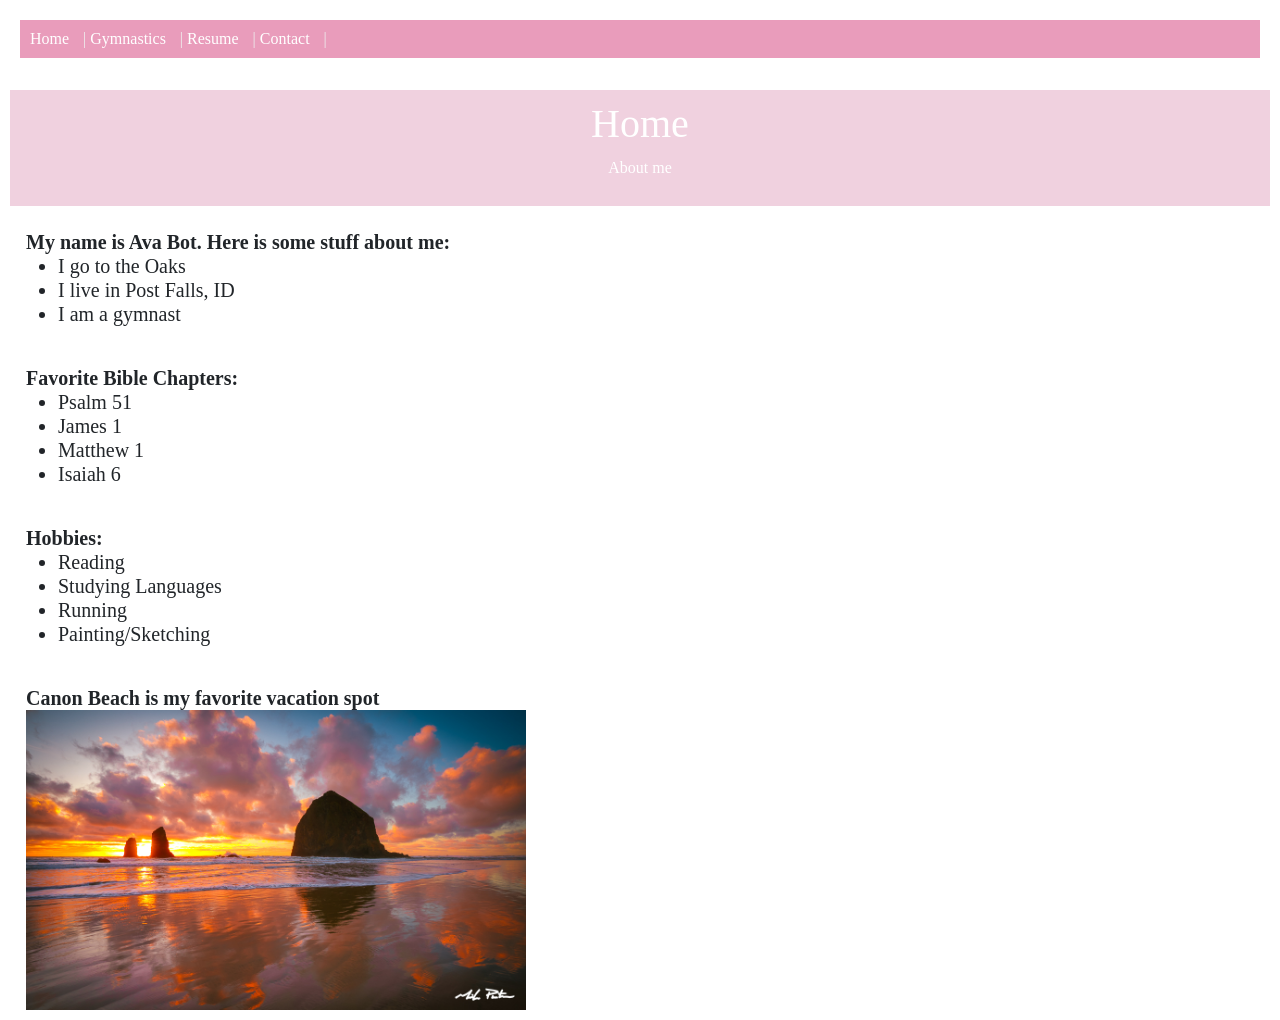
==== index.html @ 11601110 "Add files" ====
<html>

<head>
<link href="https://cdn.jsdelivr.net/npm/bootstrap@5.0.2/dist/css/bootstrap.min.css" rel="stylesheet" >
    <script src="scripts.js"></script>
    <link rel="stylesheet" href="styles.css">
    <iframe src="menu.html" style="width:100%; height:80px; border:none;
    display:block; overflow:hidden; position:sticky; top:0; z-index:1000;"></iframe>
   
</head>

<body>
    <header>
    <h1>Home</h1>
    <p>About me</p>
</header>
<br>
<h5>
    <div class="ms-3"> 
            <b>
        My name is Ava Bot. Here is some stuff about me:
            </b>
        <br>
        <ul>
            <li> I go to the Oaks</li>
            <li> I live in Post Falls, ID</li>
            <li>I am a gymnast</li>
        </ul>
        <br>
        <b>
        Favorite Bible Chapters:
        </b>
        <ul>
            <li> Psalm 51</li>
            <li> James 1</li>
            <li> Matthew 1</li>
            <li> Isaiah 6</li>
        </ul>
        <br>
        <b>
        Hobbies:
        </b>
        <ul>
            <li> Reading</li>
            <li> Studying Languages</li>
            <li> Running</li>
            <li> Painting/Sketching</li>
        </ul>
        <br>
        <b>
        Canon Beach is my favorite vacation spot
        </b>
        <br>
        <img width="500px" id="canonbeach" src="Cannon-Beach-Sunset-Photograph.jpg">
</h5>
</body>
</html>
---- styles.css ----
body {
    font-family: 'Times New Roman', Times, serif, sans-serif;
    margin: 10;
}

/* Menu */
nav {
    background-color: #e99cbb;
    padding: 10px;
}

nav a {
    color: white;
    margin-right: 10px;
    text-decoration: none;
}

nav a:hover { 
    color: #f0d1df;
}

/* Header */
header {
    background-color: #f0d1df;
    color:white;
    padding: 10px;
    text-align: center;
}

/* Main content */
main {
    padding: 10px;
}

/* Footer */
footer {
    background-color: #eee;
    text-align: center;
    padding: 20px;
}

.pipe {
    color:#eee;
}

/*
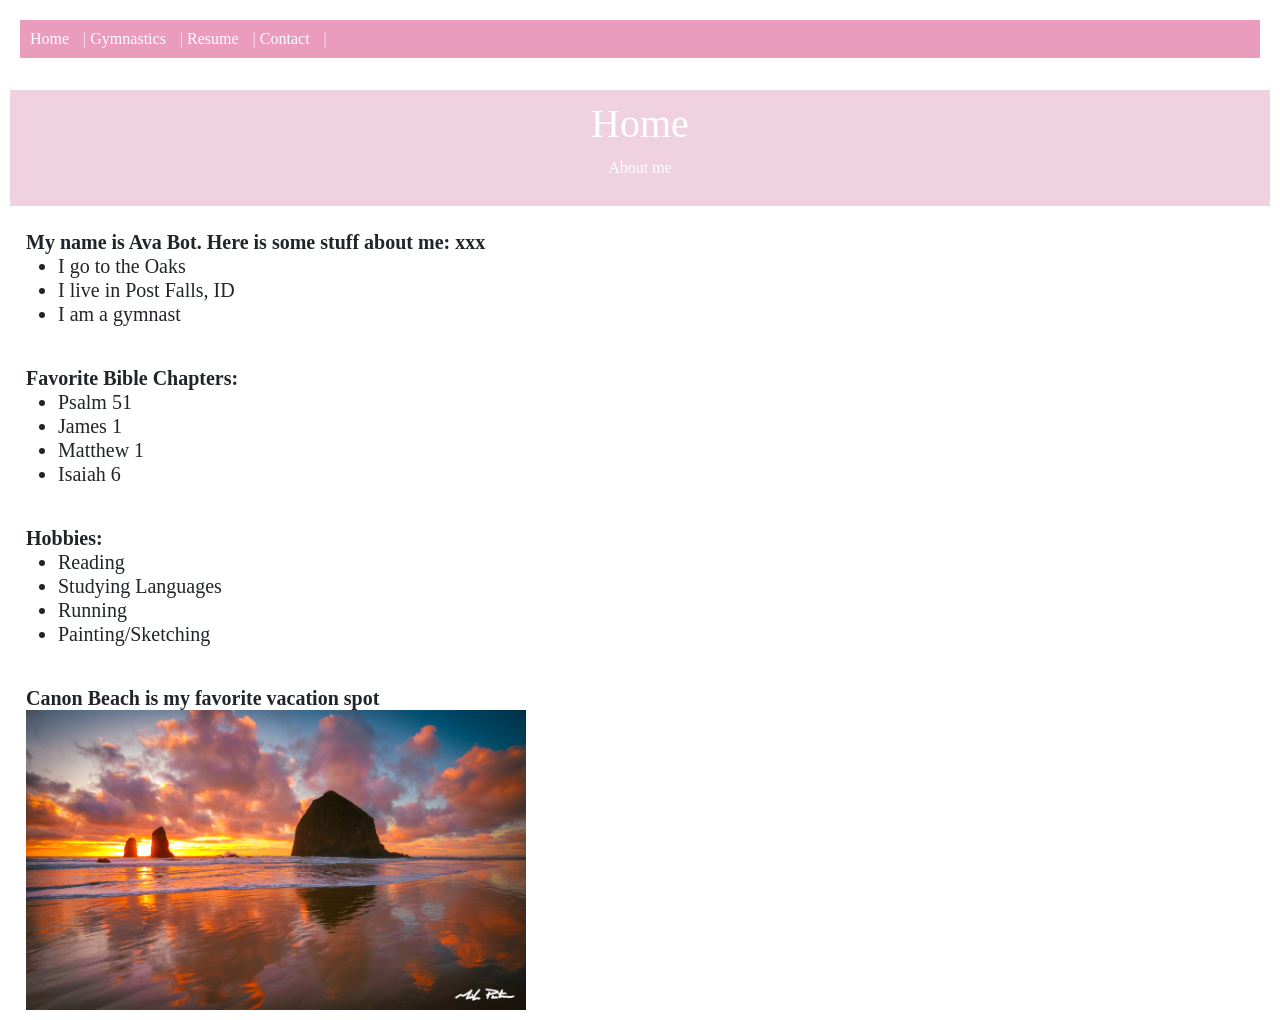
==== commit 17ee1669: "small edit" ====
--- a/index.html
+++ b/index.html
@@ -18,7 +18,7 @@
 <h5>
     <div class="ms-3"> 
             <b>
-        My name is Ava Bot. Here is some stuff about me:
+        My name is Ava Bot. Here is some stuff about me: xxx
             </b>
         <br>
         <ul>
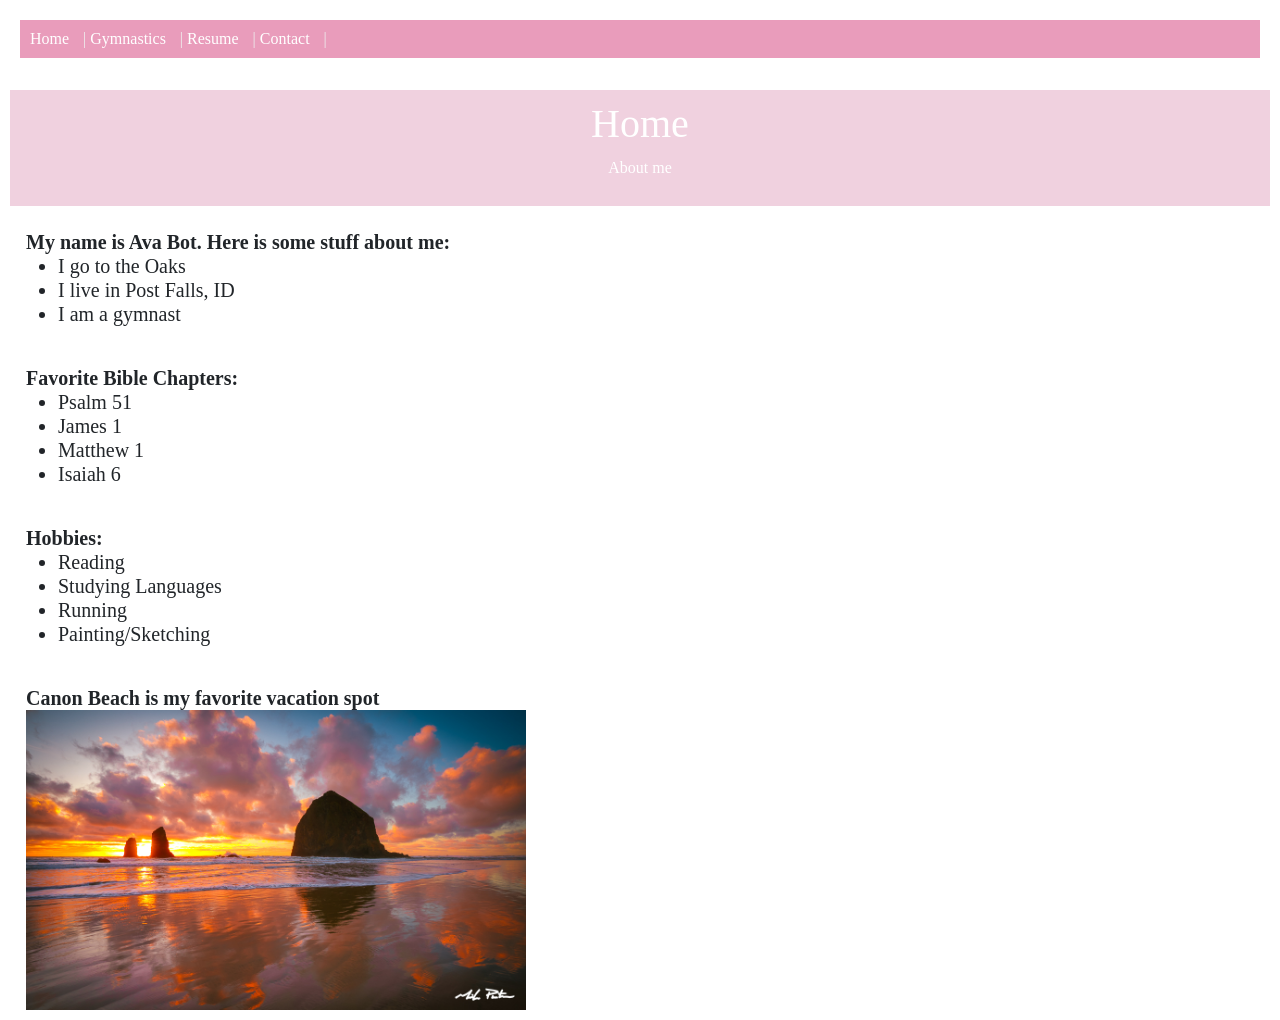
==== commit 8fdc8054: "dd" ====
--- a/index.html
+++ b/index.html
@@ -18,7 +18,7 @@
 <h5>
     <div class="ms-3"> 
             <b>
-        My name is Ava Bot. Here is some stuff about me: xxx
+        My name is Ava Bot. Here is some stuff about me: 
             </b>
         <br>
         <ul>
